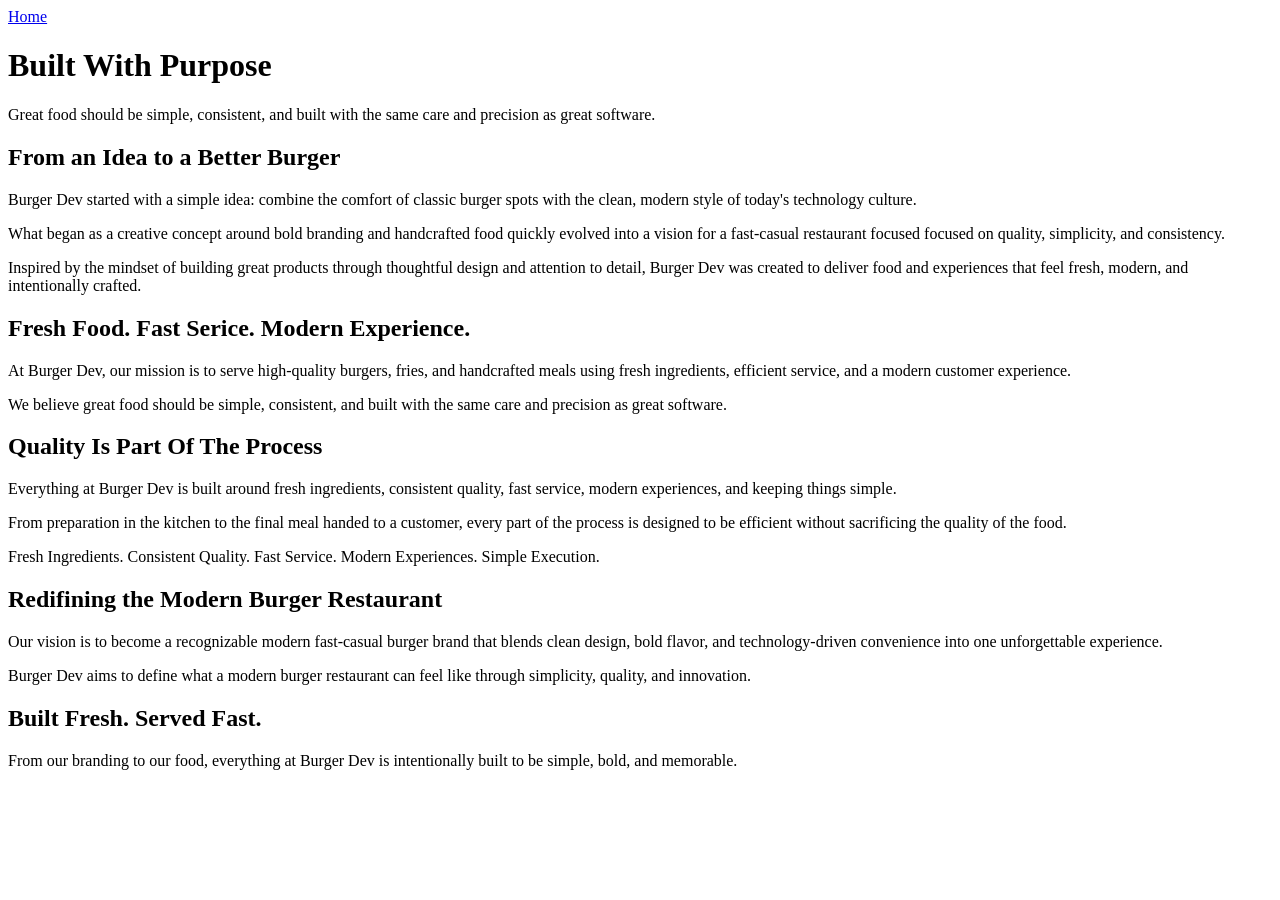
==== about/index.html @ d81f434d "first commit" ====
<!DOCTYPE html>
<html>
    <head>
        <meta charset="UTF-8">
        <meta name="desciption" content="Learn the story, mission, and values behind Burger Dev, a modern fast-casual burger restaurant built around fresh ingredients and thoughtful design.">
        <meta name="viewport" content="width=device-width, initial-scale=1.0">
        <title>Burger Dev | About</title>
    </head>
    <body>
        <a href="../">Home</a>

        <h1>Built With Purpose</h1>
        <p>Great food should be simple, consistent, and built with the same care and precision as great software.</p>

        <h2>From an Idea to a Better Burger</h2>
        <p>Burger Dev started with a simple idea: combine the comfort of classic burger spots with the clean, modern style of today's technology culture.</p>
        <p>What began as a creative concept around bold branding and handcrafted food quickly evolved into a vision for a fast-casual restaurant focused focused on quality, simplicity, and consistency.</p>
        <p>Inspired by the mindset of building great products through thoughtful design and attention to detail, Burger Dev was created to deliver food and experiences that feel fresh, modern, and intentionally crafted.</p>
        
        <h2>Fresh Food. Fast Serice. Modern Experience.</h2>
        <p>At Burger Dev, our mission is to serve high-quality burgers, fries, and handcrafted meals using fresh ingredients, efficient service, and a modern customer experience.</p>
        <p>We believe great food should be simple, consistent, and built with the same care and precision as great software.</p>
        
        <h2>Quality Is Part Of The Process</h2>
        <p>Everything at Burger Dev is built around fresh ingredients, consistent quality, fast service, modern experiences, and keeping things simple.</p>
        <p>From preparation in the kitchen to the final meal handed to a customer, every part of the process is designed to be efficient without sacrificing the quality of the food.</p>
        <p>Fresh Ingredients. Consistent Quality. Fast Service. Modern Experiences. Simple Execution.</p>
        
        <h2>Redifining the Modern Burger Restaurant</h2>
        <p>Our vision is to become a recognizable modern fast-casual burger brand that blends clean design, bold flavor, and technology-driven convenience into one unforgettable experience.</p>
        <p>Burger Dev aims to define what a modern burger restaurant can feel like through simplicity, quality, and innovation.</p>
        
        <h2>Built Fresh. Served Fast.</h2>
        <p>From our branding to our food, everything at Burger Dev is intentionally built to be simple, bold, and memorable.</p>
    </body>
</html>
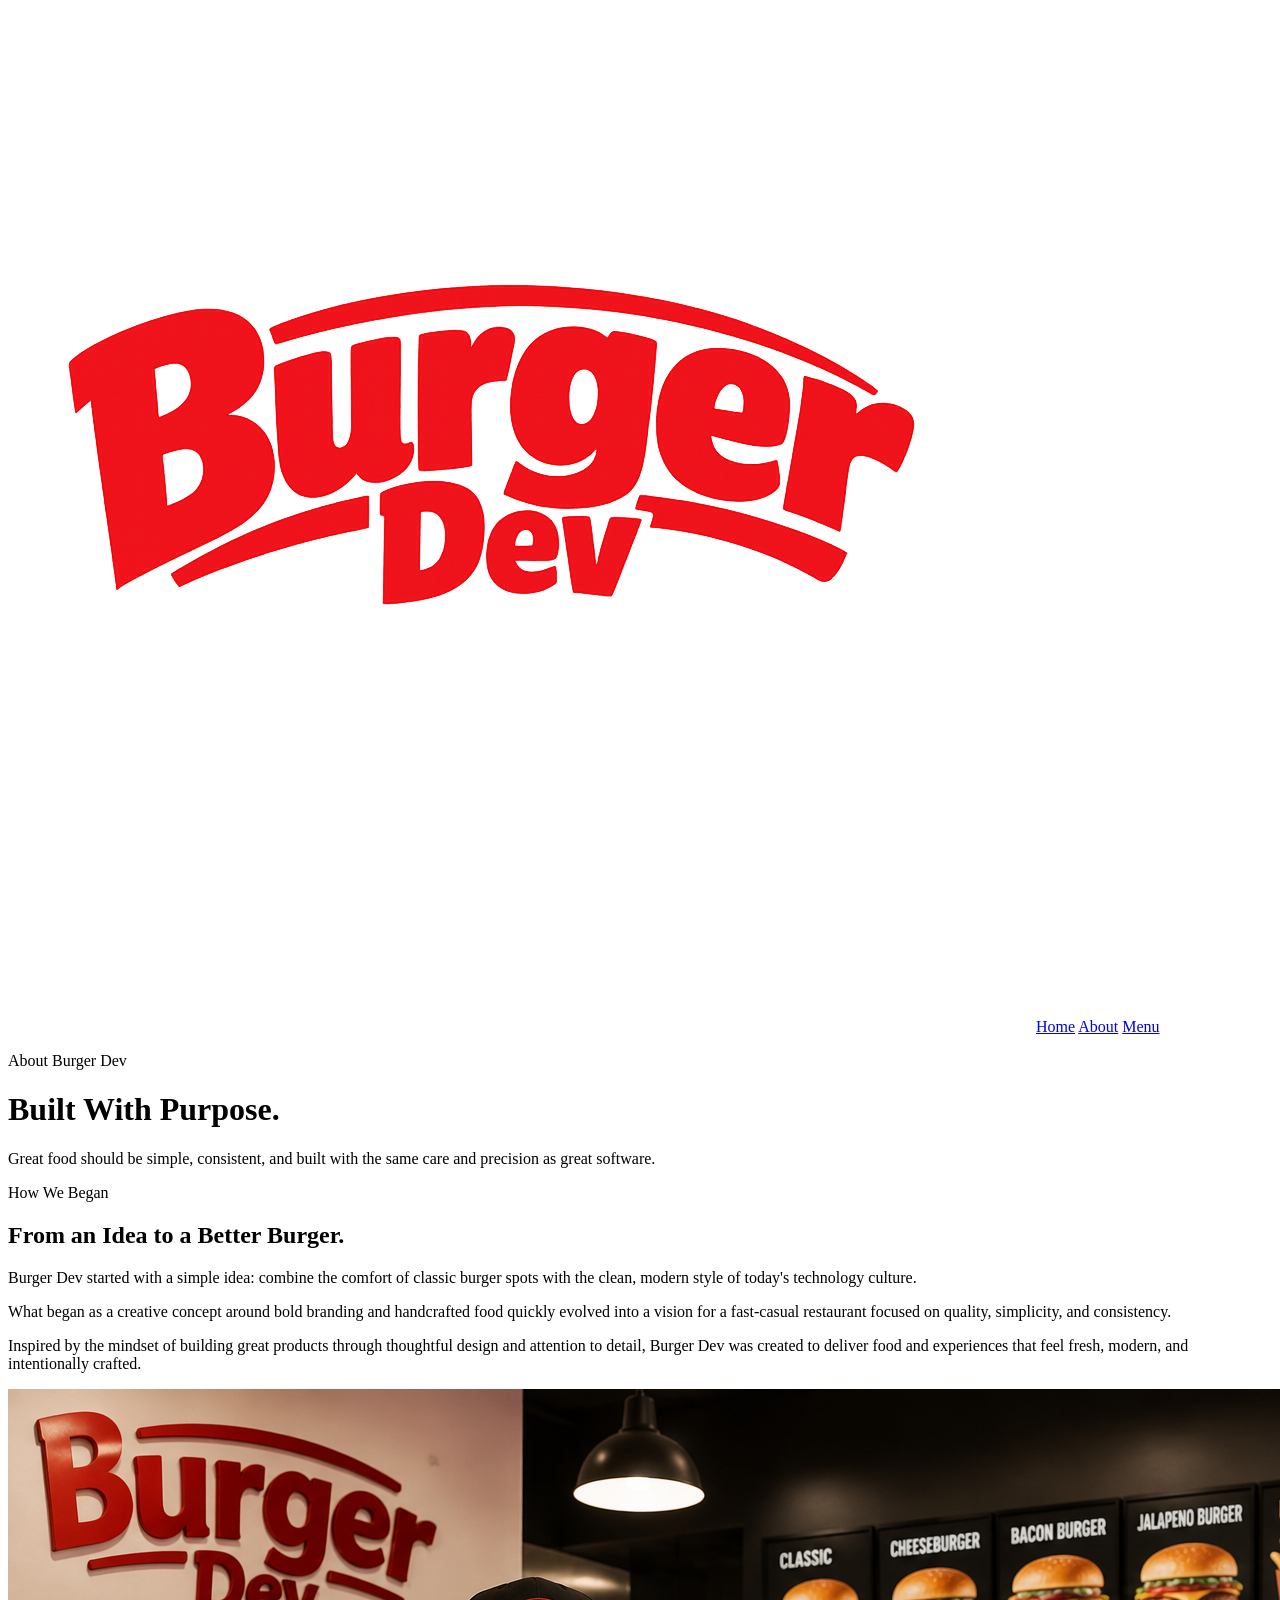
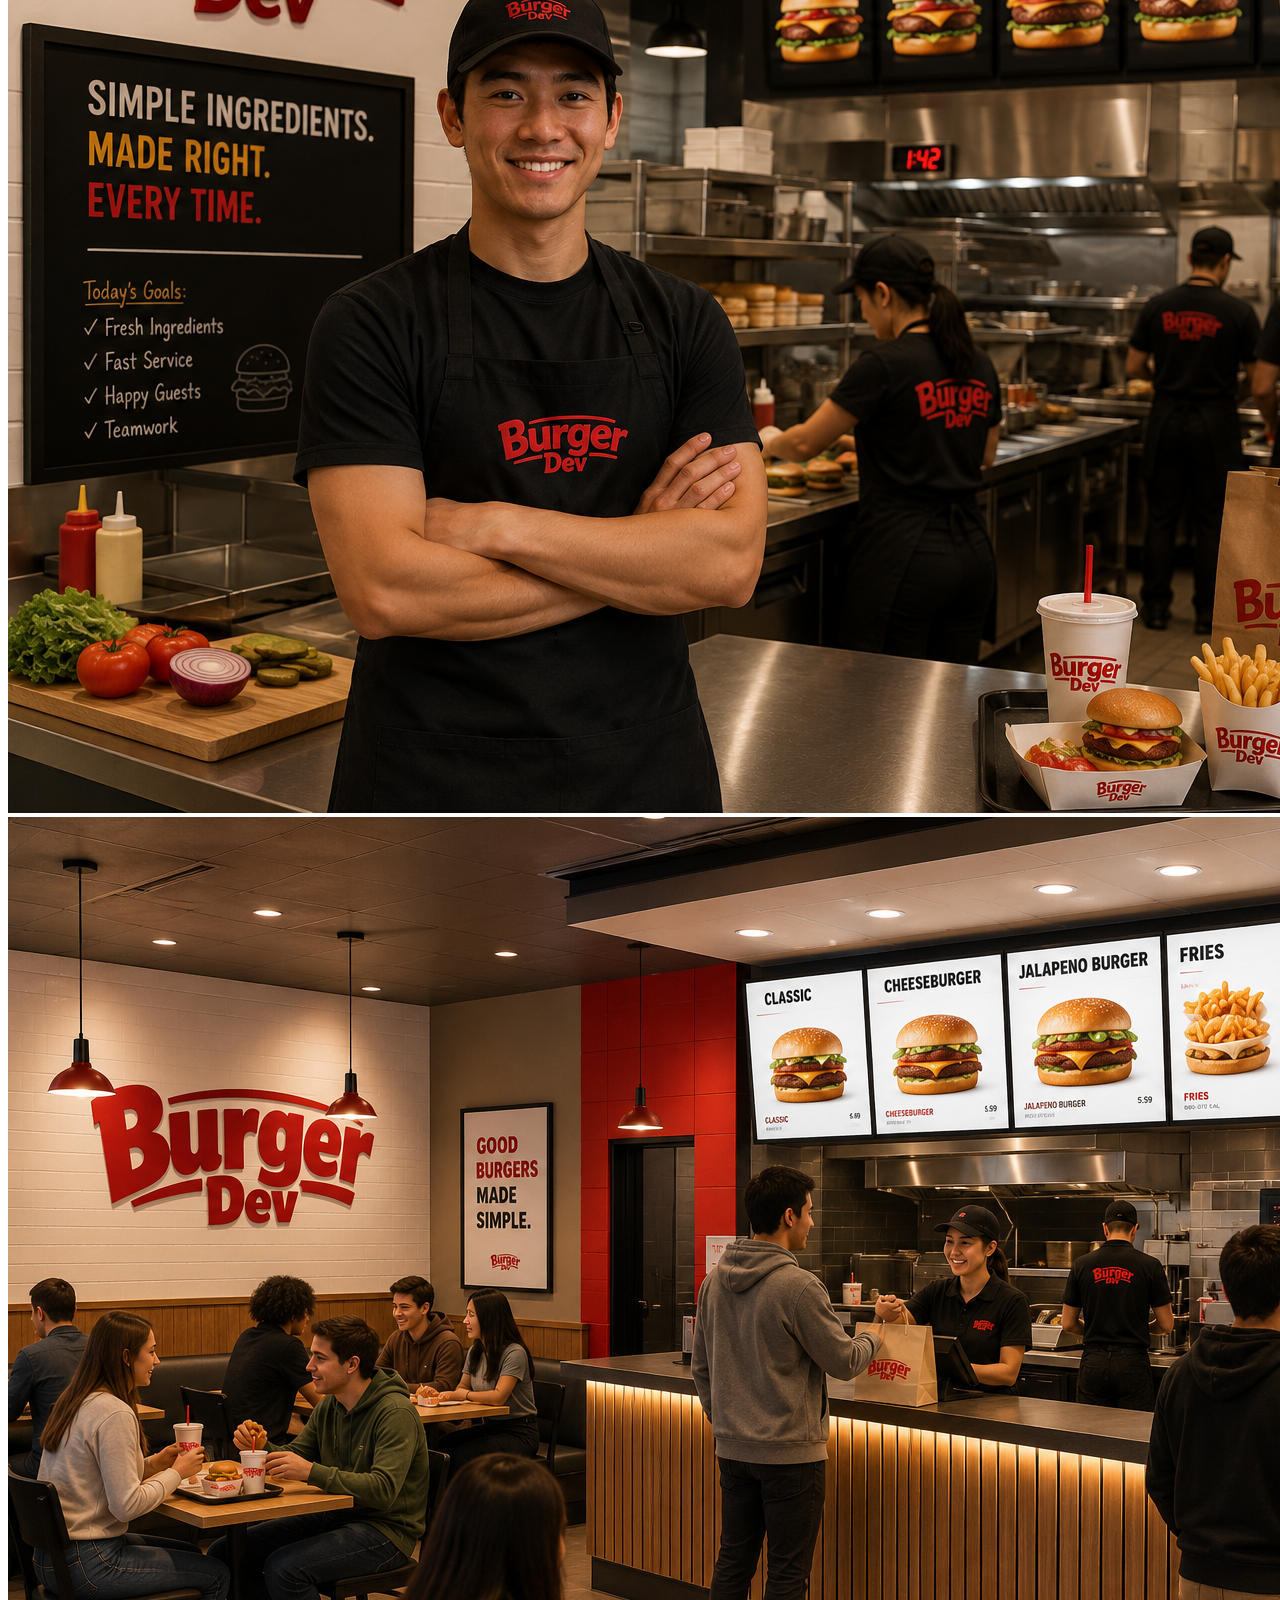
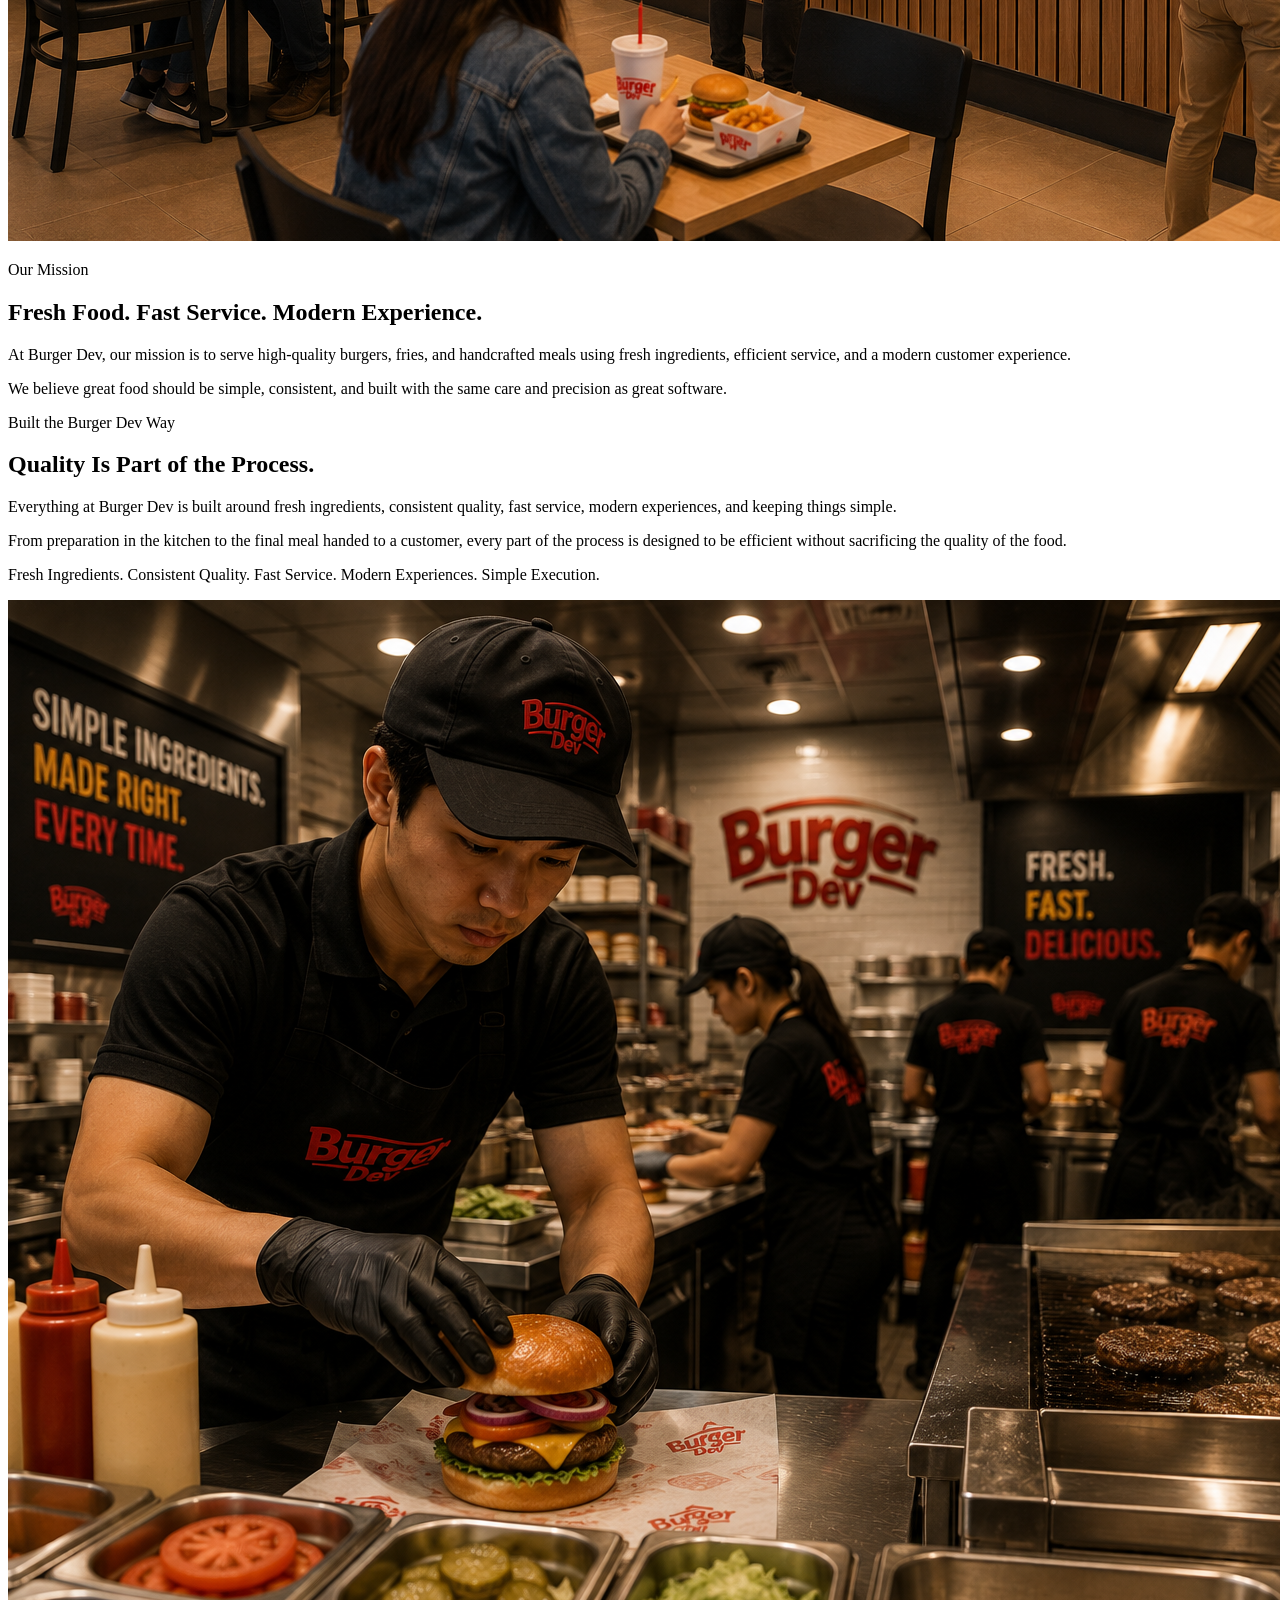
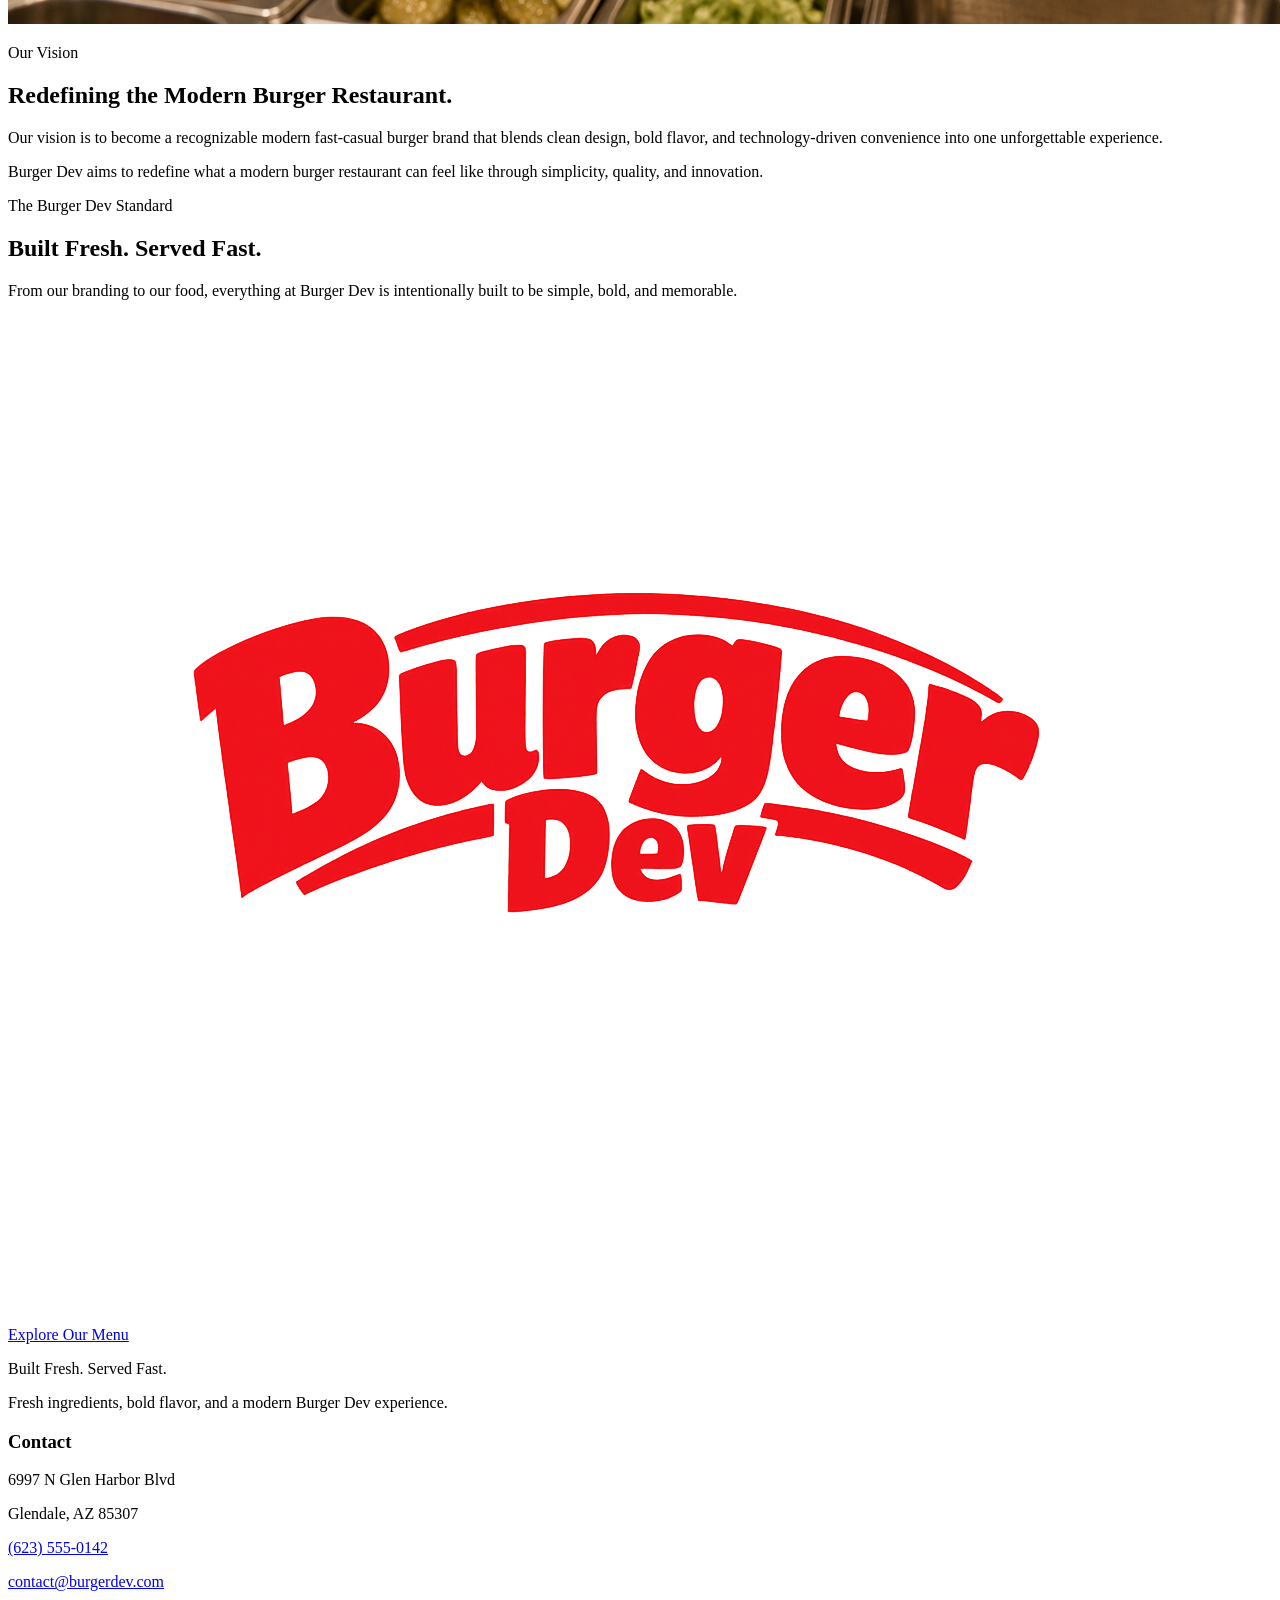
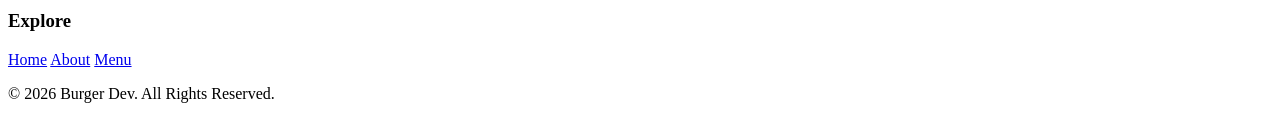
==== commit b842dbec: "Corrected changes and updates to step 1" ====
--- a/about/index.html
+++ b/about/index.html
@@ -1,36 +1,178 @@
 <!DOCTYPE html>
-<html>
+<html lang="en">
+
     <head>
         <meta charset="UTF-8">
-        <meta name="desciption" content="Learn the story, mission, and values behind Burger Dev, a modern fast-casual burger restaurant built around fresh ingredients and thoughtful design.">
+        <meta name="description" content="Learn the story, mission, vision, and values behind Burger Dev, a modern fast-casual burger restaurant built around fresh ingredients and thoughtful design.">
         <meta name="viewport" content="width=device-width, initial-scale=1.0">
+
         <title>Burger Dev | About</title>
     </head>
+
     <body>
+
+        <!-- Site Navigation -->
+        <img src="../images/Burger_Dev_Logo.png" alt="Burger Dev Logo">
+
         <a href="../">Home</a>
+        <a href="./">About</a>
+        <a href="../menu/">Menu</a>
 
-        <h1>Built With Purpose</h1>
-        <p>Great food should be simple, consistent, and built with the same care and precision as great software.</p>
 
-        <h2>From an Idea to a Better Burger</h2>
-        <p>Burger Dev started with a simple idea: combine the comfort of classic burger spots with the clean, modern style of today's technology culture.</p>
-        <p>What began as a creative concept around bold branding and handcrafted food quickly evolved into a vision for a fast-casual restaurant focused focused on quality, simplicity, and consistency.</p>
-        <p>Inspired by the mindset of building great products through thoughtful design and attention to detail, Burger Dev was created to deliver food and experiences that feel fresh, modern, and intentionally crafted.</p>
-        
-        <h2>Fresh Food. Fast Serice. Modern Experience.</h2>
-        <p>At Burger Dev, our mission is to serve high-quality burgers, fries, and handcrafted meals using fresh ingredients, efficient service, and a modern customer experience.</p>
-        <p>We believe great food should be simple, consistent, and built with the same care and precision as great software.</p>
-        
-        <h2>Quality Is Part Of The Process</h2>
-        <p>Everything at Burger Dev is built around fresh ingredients, consistent quality, fast service, modern experiences, and keeping things simple.</p>
-        <p>From preparation in the kitchen to the final meal handed to a customer, every part of the process is designed to be efficient without sacrificing the quality of the food.</p>
-        <p>Fresh Ingredients. Consistent Quality. Fast Service. Modern Experiences. Simple Execution.</p>
-        
-        <h2>Redifining the Modern Burger Restaurant</h2>
-        <p>Our vision is to become a recognizable modern fast-casual burger brand that blends clean design, bold flavor, and technology-driven convenience into one unforgettable experience.</p>
-        <p>Burger Dev aims to define what a modern burger restaurant can feel like through simplicity, quality, and innovation.</p>
-        
+        <!-- About Header -->
+        <p>About Burger Dev</p>
+
+        <h1>Built With Purpose.</h1>
+
+        <p>
+            Great food should be simple, consistent, and built with the
+            same care and precision as great software.
+        </p>
+
+
+        <!-- Our Story -->
+        <p>How We Began</p>
+
+        <h2>From an Idea to a Better Burger.</h2>
+
+        <p>
+            Burger Dev started with a simple idea: combine the
+            comfort of classic burger spots with the clean,
+            modern style of today's technology culture.
+        </p>
+
+        <p>
+            What began as a creative concept around bold branding
+            and handcrafted food quickly evolved into a vision for
+            a fast-casual restaurant focused on quality,
+            simplicity, and consistency.
+        </p>
+
+        <p>
+            Inspired by the mindset of building great products
+            through thoughtful design and attention to detail,
+            Burger Dev was created to deliver food and experiences
+            that feel fresh, modern, and intentionally crafted.
+        </p>
+
+        <img src="../images/Store/Founder.png" alt="Burger Dev founder representing the beginning of the restaurant">
+
+
+        <!-- Mission -->
+        <img src="../images/Store/Inside Store.png" alt="Interior of the Burger Dev restaurant">
+
+        <p>Our Mission</p>
+
+        <h2>Fresh Food. Fast Service. Modern Experience.</h2>
+
+        <p>
+            At Burger Dev, our mission is to serve high-quality
+            burgers, fries, and handcrafted meals using fresh
+            ingredients, efficient service, and a modern customer
+            experience.
+        </p>
+
+        <p>
+            We believe great food should be simple, consistent,
+            and built with the same care and precision as great
+            software.
+        </p>
+
+
+        <!-- Quality and Values -->
+        <p>Built the Burger Dev Way</p>
+
+        <h2>Quality Is Part of the Process.</h2>
+
+        <p>
+            Everything at Burger Dev is built around fresh
+            ingredients, consistent quality, fast service,
+            modern experiences, and keeping things simple.
+        </p>
+
+        <p>
+            From preparation in the kitchen to the final meal
+            handed to a customer, every part of the process is
+            designed to be efficient without sacrificing the
+            quality of the food.
+        </p>
+
+        <p>
+            Fresh Ingredients. Consistent Quality. Fast Service.
+            Modern Experiences. Simple Execution.
+        </p>
+
+        <img src="../images/Store/Inside the Kitchen.png" alt="Burger Dev professional restaurant kitchen">
+
+
+        <!-- Vision -->
+        <p>Our Vision</p>
+
+        <h2>Redefining the Modern Burger Restaurant.</h2>
+
+        <p>
+            Our vision is to become a recognizable modern fast-casual
+            burger brand that blends clean design, bold flavor, and
+            technology-driven convenience into one unforgettable
+            experience.
+        </p>
+
+        <p>
+            Burger Dev aims to redefine what a modern burger restaurant
+            can feel like through simplicity, quality, and innovation.
+        </p>
+
+
+        <!-- Closing Statement -->
+        <p>The Burger Dev Standard</p>
+
         <h2>Built Fresh. Served Fast.</h2>
-        <p>From our branding to our food, everything at Burger Dev is intentionally built to be simple, bold, and memorable.</p>
+
+        <p>
+            From our branding to our food, everything at Burger Dev is
+            intentionally built to be simple, bold, and memorable.
+        </p>
+
+        <a href="../menu/">Explore Our Menu</a>
+
+
+        <!-- Footer Brand Content -->
+        <img src="../images/Burger_Dev_Logo.png" alt="Burger Dev Logo">
+
+        <p>Built Fresh. Served Fast.</p>
+
+        <p>
+            Fresh ingredients, bold flavor, and a modern
+            Burger Dev experience.
+        </p>
+
+
+        <!-- Contact Information -->
+        <h3>Contact</h3>
+
+        <p>6997 N Glen Harbor Blvd</p>
+        <p>Glendale, AZ 85307</p>
+
+        <p>
+            <a href="tel:+16235550142">(623) 555-0142</a>
+        </p>
+
+        <p>
+            <a href="mailto:contact@burgerdev.com">contact@burgerdev.com</a>
+        </p>
+
+
+        <!-- Explore Links -->
+        <h3>Explore</h3>
+
+        <a href="../">Home</a>
+        <a href="./">About</a>
+        <a href="../menu/">Menu</a>
+
+
+        <!-- Copyright -->
+        <p>&copy; 2026 Burger Dev. All Rights Reserved.</p>
+
     </body>
+
 </html>
